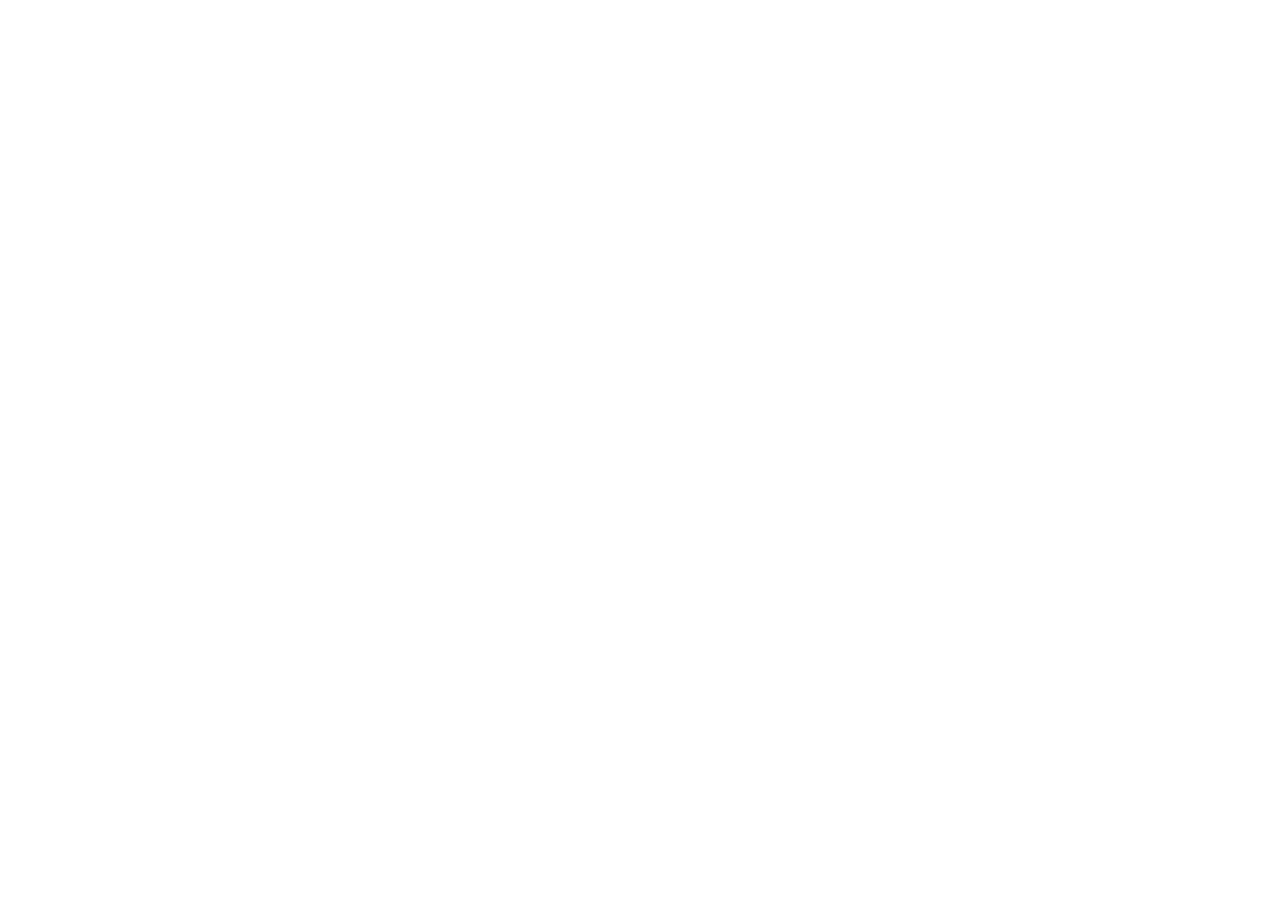
==== year1.html @ dfd34576 "Made all years files with boilder plates in them" ====
<!DOCTYPE html>
<html lang="en">
<head>
    <meta charset="UTF-8">
    <meta name="viewport" content="width=device-width, initial-scale=1.0">
    <title>Year-1</title>
    <link rel="stylesheet" href="year.css">
</head>
<body>
    
    <script src="year.js"></script>
</body>
</html>
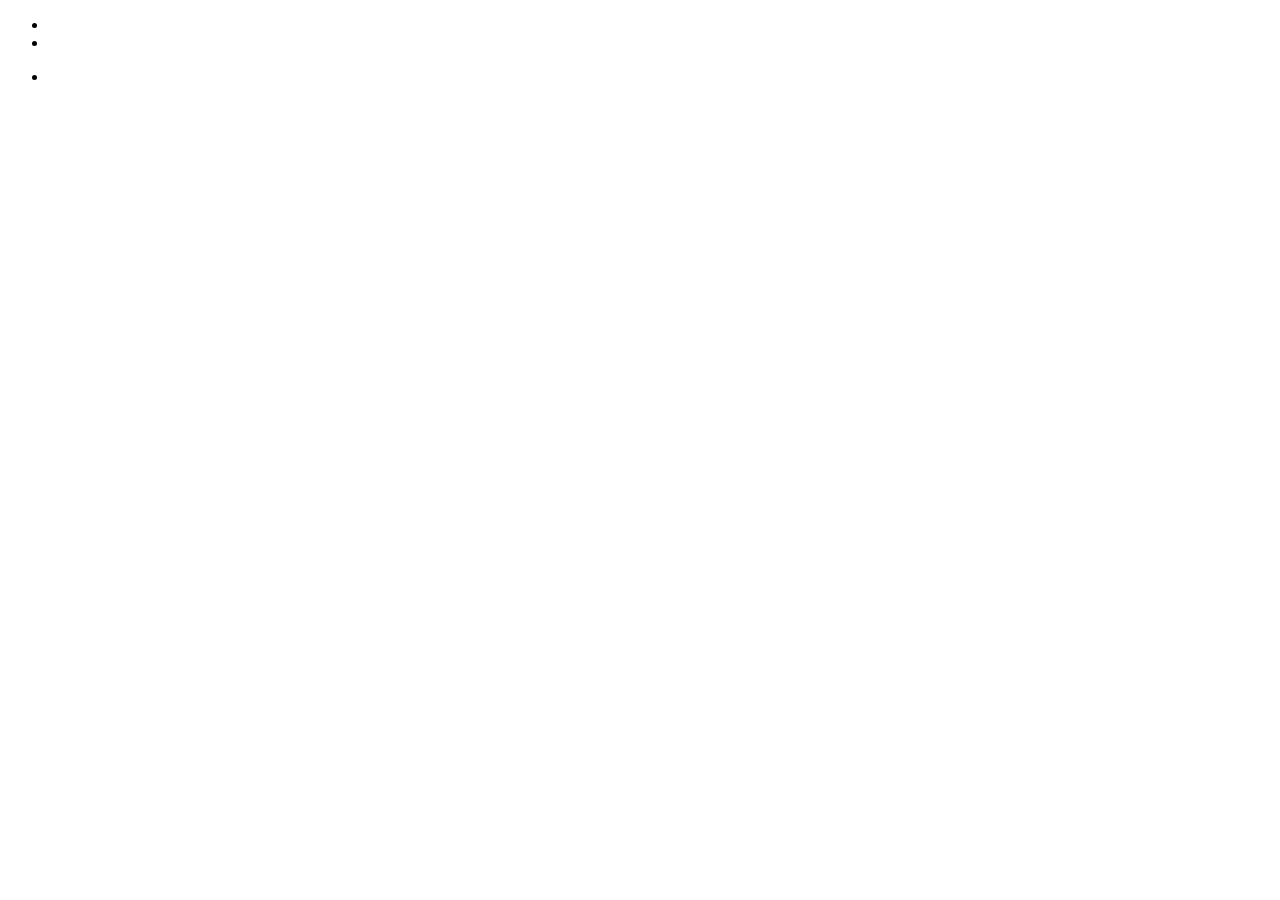
==== commit b9aa8cde: "Wrote proper instructions" ====
--- a/year1.html
+++ b/year1.html
@@ -7,7 +7,31 @@
     <link rel="stylesheet" href="year.css">
 </head>
 <body>
+    <!--Year 1 top bar-->
+    <header>
+        <nav>
+            <ul>
+                <li>
+                    <!--Link 1-->
+                </li>
+                <li>
+                    <!--Link 2-->
+                </li>
+            </ul>
+        </nav>
+    </header>
+    <!--Remember to mention widths and heights in html itself for SEO purposes-->
+    <section>
+
+    </section>
     
+    <footer>
+        <ul>
+            <li>
+                
+            </li>
+        </ul>
+    </footer>
     <script src="year.js"></script>
 </body>
 </html>
